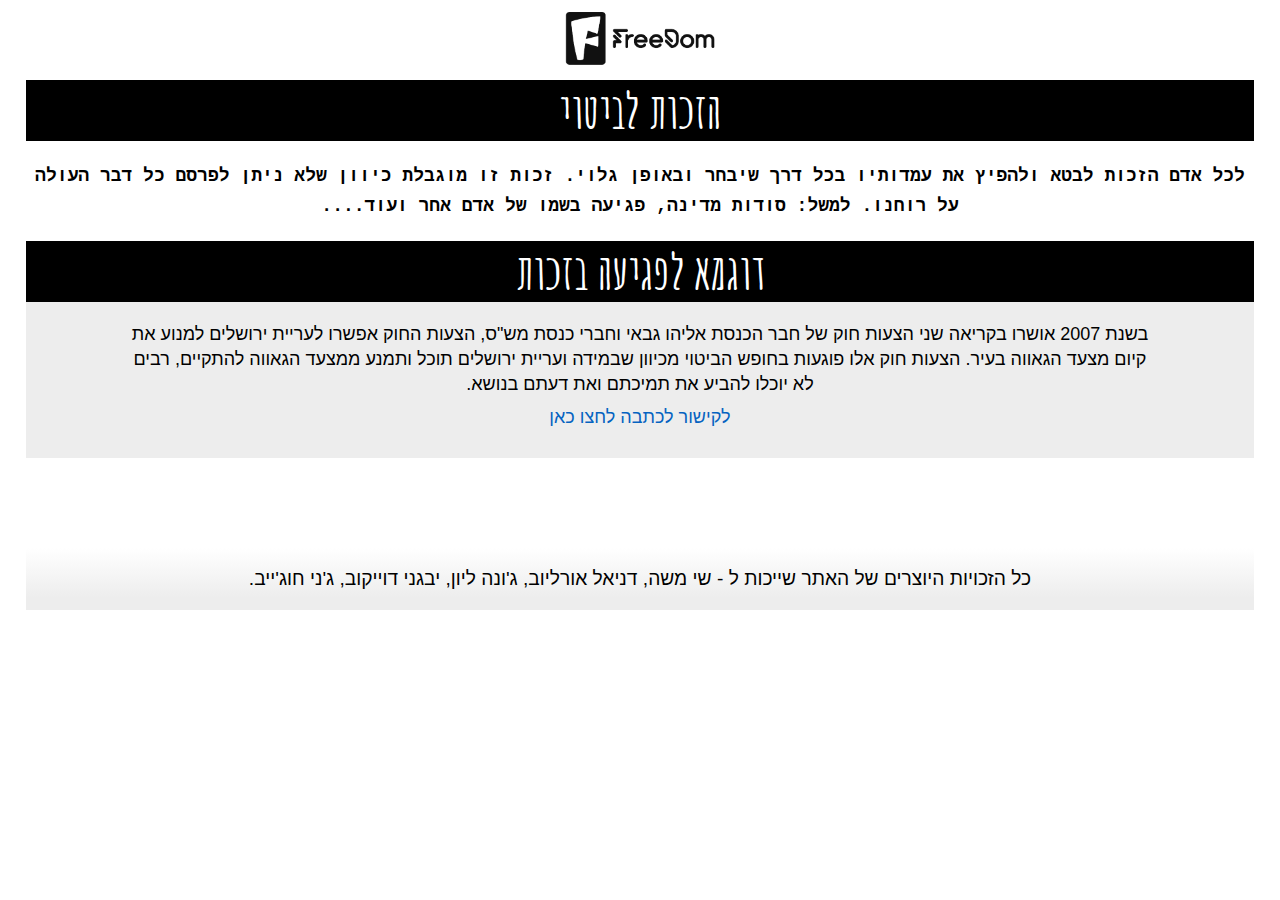
==== bitoy.html @ c2d64393 "Add files via upload" ====
<!DOCTYPE html>
<html lang="en">
<head>
    <meta charset="UTF-8">
    <meta http-equiv="X-UA-Compatible" content="IE=edge">
    <link rel="stylesheet" href="./css.css">
    <meta name="viewport" content="width=device-width, initial-scale=1.0">
    <title>הזכות לביטוי</title>
</head>
<body>
    <header>
        <nav>
            <ul class="ul_header">
                <a href="./index.html"><img src="./images/logo.png" style="width:150px;" alt=""></a>
            </ul>
        </nav>
    </header>

    <main>
        <section style="display: flex; width: 100%; flex-direction: column; align-items: center;">
            <h1 style="margin-bottom: 10px;">הזכות לביטוי</h1>
            <p class="definition">לכל אדם הזכות לבטא ולהפיץ את עמדותיו בכל דרך שיבחר ובאופן גלוי. זכות זו מוגבלת כיוון שלא ניתן לפרסם כל דבר העולה על רוחנו. למשל: סודות מדינה, פגיעה בשמו של אדם אחר ועוד....</p>
            <h2 style="margin-top: 10px;">דוגמא לפגיעה בזכות</h2>
            <div class="hurt_in_right_wraper">
                <p class="hurt_in_right">
                    בשנת 2007 אושרו בקריאה שני הצעות חוק של חבר הכנסת אליהו גבאי וחברי כנסת מש"ס, הצעות החוק אפשרו לעריית ירושלים למנוע את קיום מצעד הגאווה בעיר. הצעות חוק אלו פוגעות בחופש הביטוי מכיוון שבמידה ועריית ירושלים תוכל ותמנע ממצעד הגאווה להתקיים, רבים לא יוכלו להביע את תמיכתם ואת דעתם בנושא. 
                </p>
                <a class="more_info" target="_blank" href="https://www.ynet.co.il/articles/0,7340,L-3409676,00.html">לקישור לכתבה לחצו כאן</a>
            </div>

        </section>
    </main>

    <div class="footer">
        <p style="text-align: center;">כל הזכויות היוצרים של האתר שייכות ל - שי משה, דניאל אורליוב, ג'ונה ליון, יבגני דוייקוב, ג'ני חוג'ייב.</p>
    </div>
</body>
</html>
---- css.css ----
@import url('https://fonts.googleapis.com/css2?family=Amatic+SC:wght@400;700&display=swap%27');
* {
    padding: 0;
    margin: 0;
    box-sizing: border-box;
    font-family: 'Amatic SC', cursive;
}
body {
    width: 100%;
    height: 100vh;
    background-color: white;
    direction: rtl;
    padding: 0px 2%;
    position: relative;
}
header {
    width: 100%;
    height: fit-content;
    padding: 10px 0px;
    display: flex;
    justify-content: center;
}
header > nav {
    width: 100%;
    height: 100%;
}
.ul_header {
    width: 100%;
    height: 100%;
    display: flex;
    flex-direction: row-reverse;
    align-items: center;
    justify-content: center;
}
h1 {
    width: 100%;
    background-color: black;
    font-size: xxx-large;
    text-align: center;
    font-weight: bold;
    margin-bottom: 20px;
    color: white;
}
h2 {
    width: 100%;
    font-size: xxx-large;
    text-align: center;
    background-color: black;
    color: white;
}
.definition {
    font-size: large;
    font-family: 'Courier New', Courier, monospace;
    font-weight: bold;
    text-align: center;
    line-height: 30px;
    padding: 10px 0px;
}
.rights_collection_flexed {
    max-width: 99%;
    min-width: 60%;

    height: fit-content;
    background: #ededed;
    display: flex;
    flex-direction: column;
    align-items: center;
    position: relative;
    top: 10px;
}
.ul_rights {
    width: 100%;
    display: grid;
    grid-template-columns: repeat(6, auto);
    background-color: black;
    position: relative;
}
.right {
    list-style: none;
    padding: 15px 25px;
    color: white;
    font-size: x-large;
    cursor: pointer;
}
.right:hover {
    background: #adadad;
    color: black;
}
.right_definition, .more_info {
    position: relative;
    font-family: 'Gill Sans', 'Gill Sans MT', Calibri, 'Trebuchet MS', sans-serif;
    font-size: large;
    padding: 10px;
    color: black;
    text-align: center;
}
.more_info {
    display: block;
    text-align: center;
    cursor: pointer;
    color: RGB(5, 99, 193);
    text-decoration: none;
}
.footer {
    width: 100%;
    position: relative;
    top: 90px;
    padding: 20px 0px;
    background: linear-gradient(white, #ededed 80%);
    color: black;
    display: grid;
    place-items: center;
    font-size: larger;
}
.footer > p {
    font-family:'Franklin Gothic Medium', 'Arial Narrow', Arial, sans-serif;
}
.hurt_in_right_wraper {
    min-width: 100%;
    height: fit-content;
    background: #ededed;
    padding: 20px 8.5%;
}
.hurt_in_right {
    font-size: large;
    text-align: center;
    font-family: 'Gill Sans', 'Gill Sans MT', Calibri, 'Trebuchet MS', sans-serif;
    line-height: 25px;
}

@media only screen and (max-width: 650px) {
    .ul_rights {
        grid-template-columns: repeat(3, auto);
    }
}
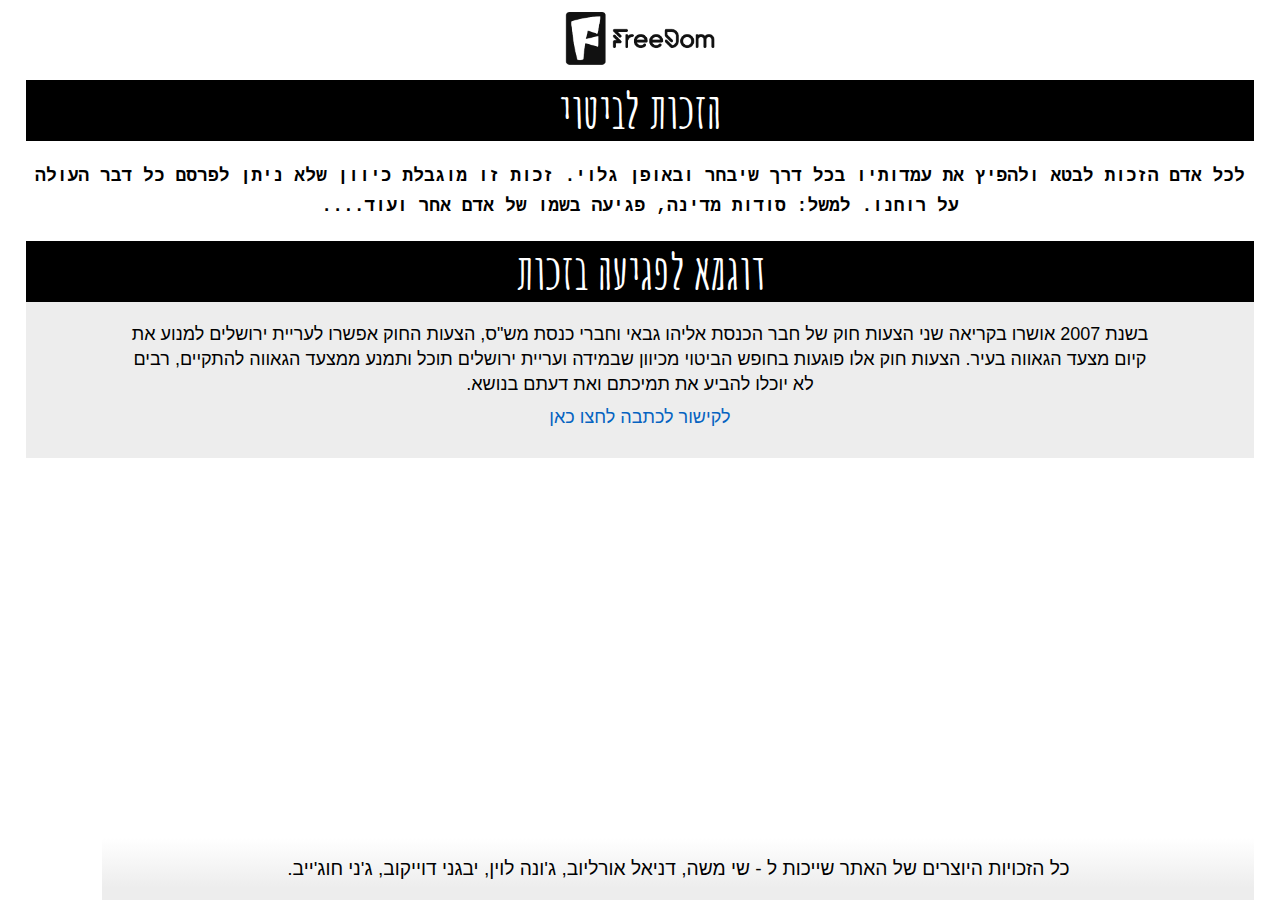
==== commit f7fbff45: "Update bitoy.html" ====
--- a/bitoy.html
+++ b/bitoy.html
@@ -32,7 +32,7 @@
     </main>
 
     <div class="footer">
-        <p style="text-align: center;">כל הזכויות היוצרים של האתר שייכות ל - שי משה, דניאל אורליוב, ג'ונה ליון, יבגני דוייקוב, ג'ני חוג'ייב.</p>
+        <p style="text-align: center;">כל הזכויות היוצרים של האתר שייכות ל - שי משה, דניאל אורליוב, ג'ונה לוין, יבגני דוייקוב, ג'ני חוג'ייב.</p>
     </div>
 </body>
-</html>+</html>
--- a/css.css
+++ b/css.css
@@ -102,9 +102,9 @@
     text-decoration: none;
 }
 .footer {
-    width: 100%;
-    position: relative;
-    top: 90px;
+    width: 90%;
+    position: absolute;
+    bottom: 0px;
     padding: 20px 0px;
     background: linear-gradient(white, #ededed 80%);
     color: black;
@@ -132,4 +132,4 @@
     .ul_rights {
         grid-template-columns: repeat(3, auto);
     }
-}+}
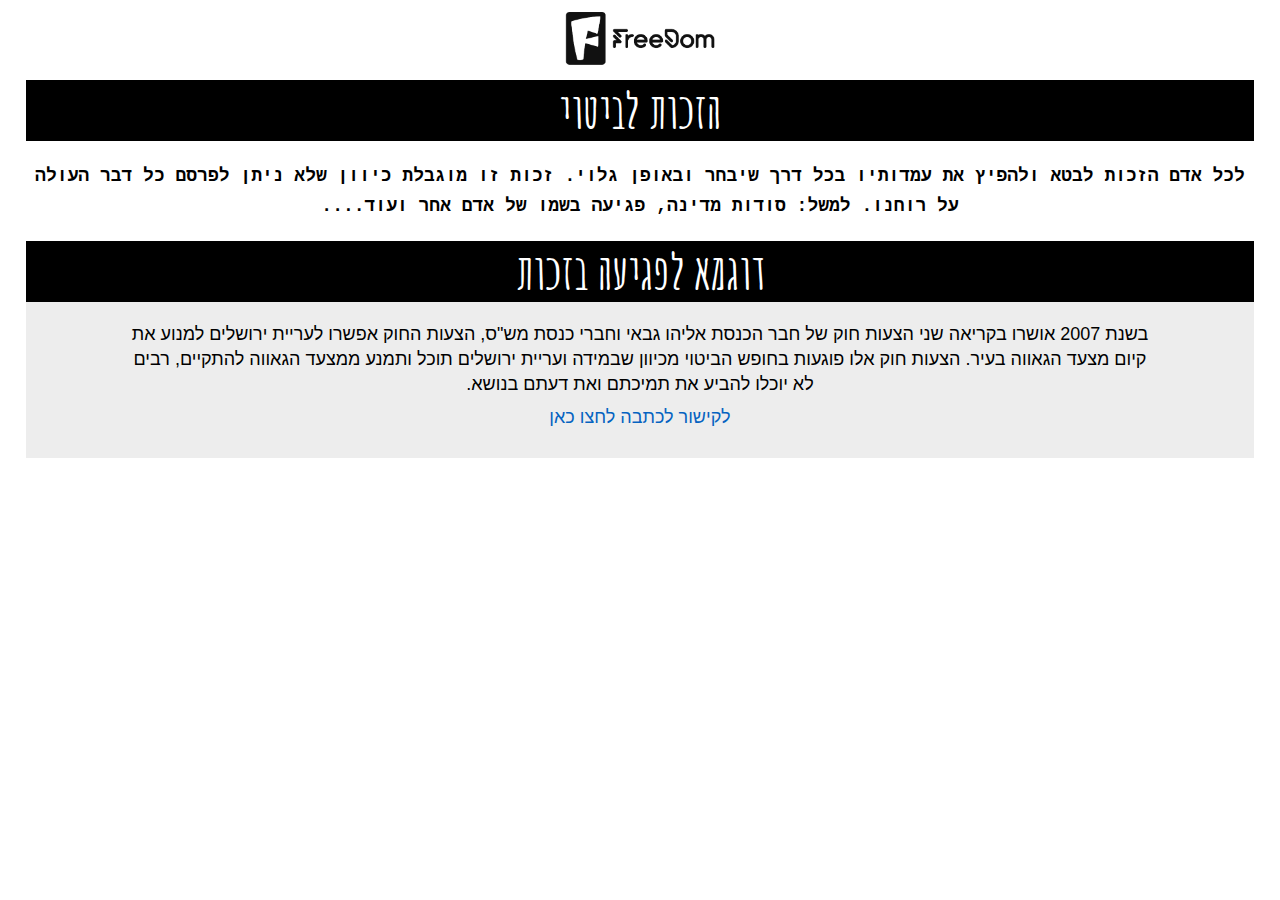
==== commit b032d431: "Update bitoy.html" ====
--- a/bitoy.html
+++ b/bitoy.html
@@ -31,8 +31,6 @@
         </section>
     </main>
 
-    <div class="footer">
-        <p style="text-align: center;">כל הזכויות היוצרים של האתר שייכות ל - שי משה, דניאל אורליוב, ג'ונה לוין, יבגני דוייקוב, ג'ני חוג'ייב.</p>
-    </div>
+
 </body>
 </html>
--- a/css.css
+++ b/css.css
@@ -104,7 +104,7 @@
 .footer {
     width: 90%;
     position: absolute;
-    bottom: 0px;
+    bottom: 10px;
     padding: 20px 0px;
     background: linear-gradient(white, #ededed 80%);
     color: black;
